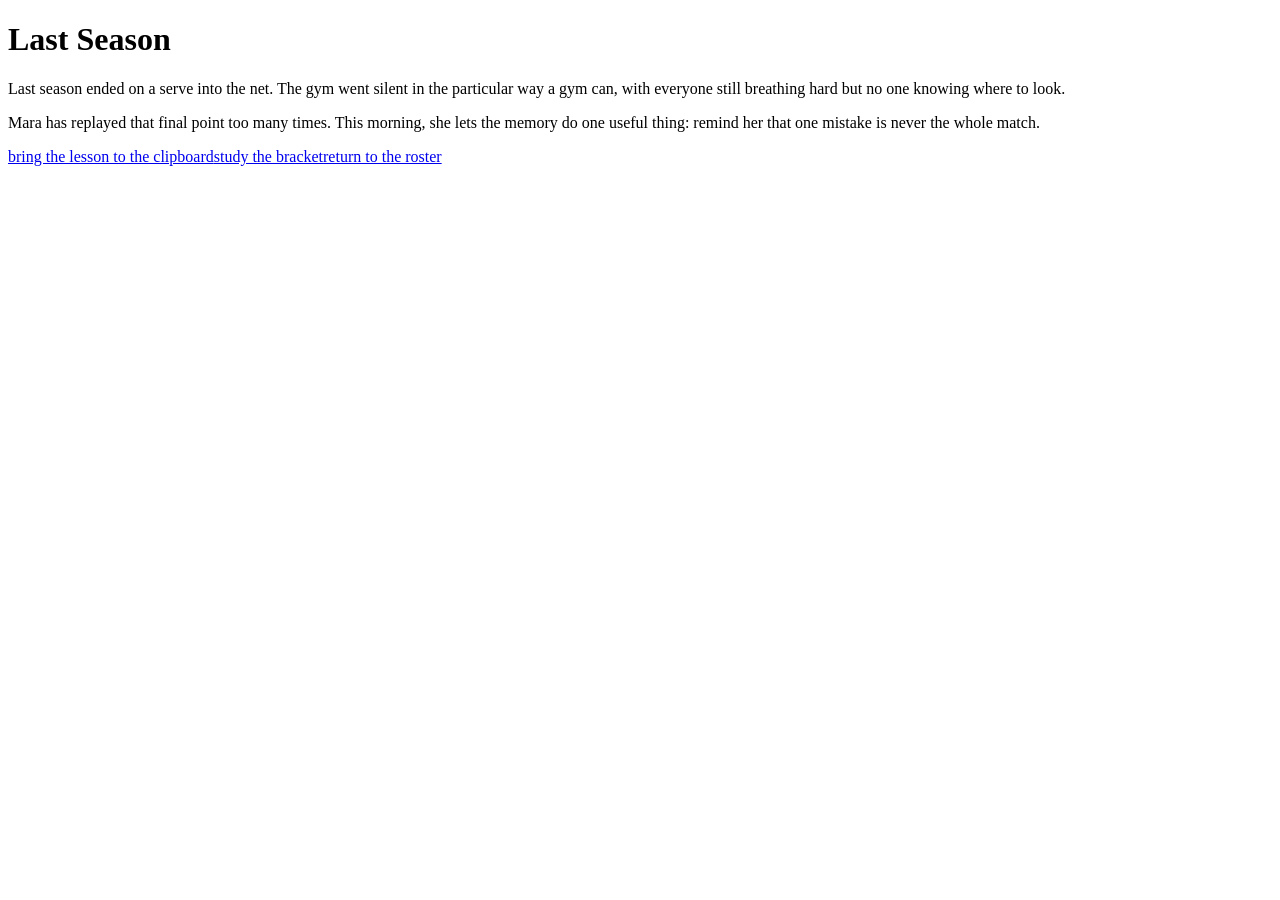
==== archive.html @ 6a3f3732 "github" ====
<!doctype html>
<link rel="stylesheet" href="style.css">
<html lang="en">
<head><meta charset="utf-8"><meta name="viewport" content="width=device-width, initial-scale=1"><title>Last Season</title><link rel="stylesheet" href="style.css"></head>
<body><main>
<h1>Last Season</h1>
<p>Last season ended on a serve into the net. The gym went silent in the particular way a gym can, with everyone still breathing hard but no one knowing where to look.</p>
<p>Mara has replayed that final point too many times. This morning, she lets the memory do one useful thing: remind her that one mistake is never the whole match.</p>
<nav><a href="table.html">bring the lesson to the clipboard</a><a href="map.html">study the bracket</a><a href="mirror.html">return to the roster</a></nav>
</main></body></html>
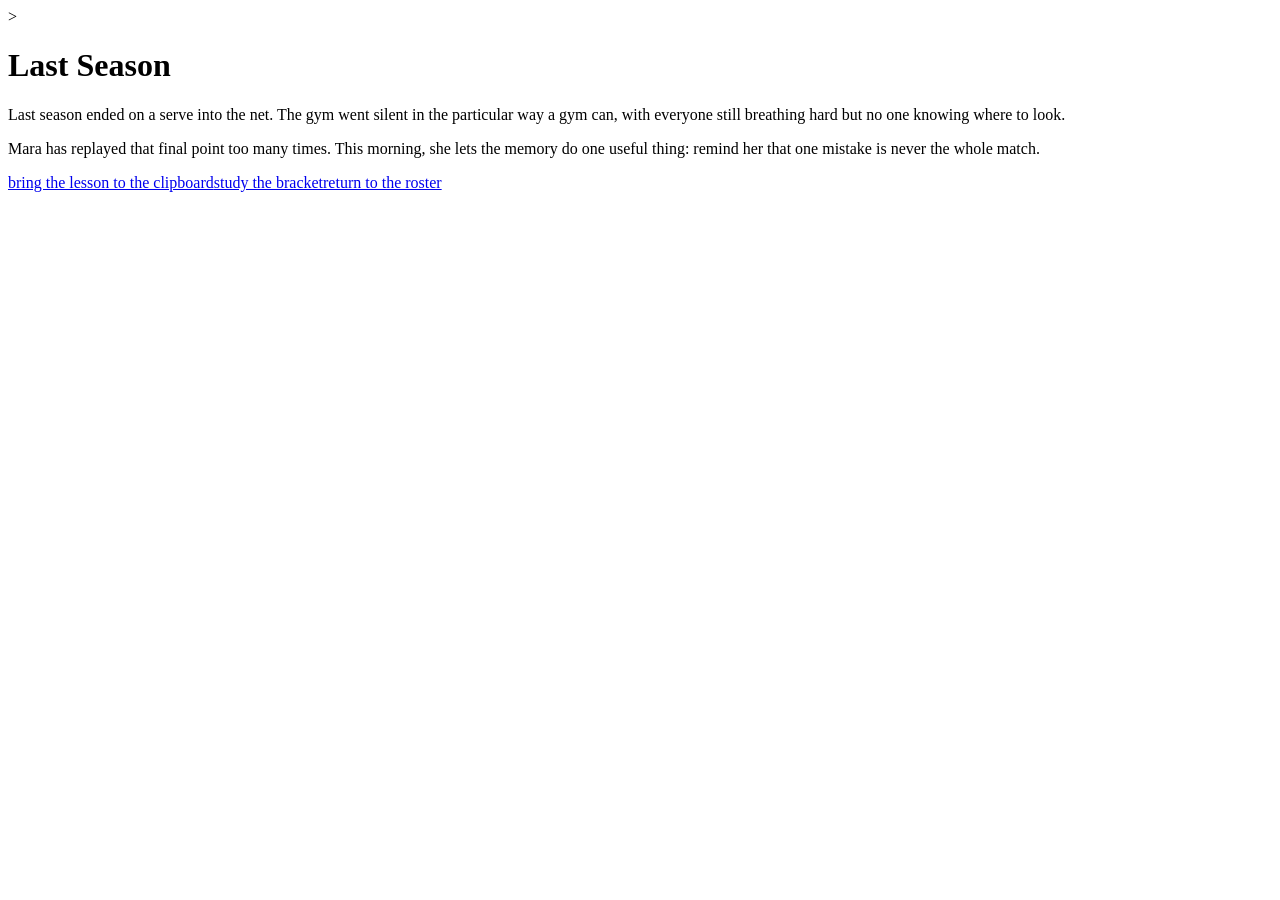
==== commit 984b1e18: "Fix stylesheet link in archive.html Updated stylesheet link to use relative path." ====
--- a/archive.html
+++ b/archive.html
@@ -1,10 +1,9 @@
 <!doctype html>
-<link rel="stylesheet" href="style.css">
 <html lang="en">
-<head><meta charset="utf-8"><meta name="viewport" content="width=device-width, initial-scale=1"><title>Last Season</title><link rel="stylesheet" href="style.css"></head>
+<head><meta charset="utf-8"><meta name="viewport" content="width=device-width, initial-scale=1"><title>Last Season</title><link rel="stylesheet" href="./style.css">></head>
 <body><main>
 <h1>Last Season</h1>
 <p>Last season ended on a serve into the net. The gym went silent in the particular way a gym can, with everyone still breathing hard but no one knowing where to look.</p>
 <p>Mara has replayed that final point too many times. This morning, she lets the memory do one useful thing: remind her that one mistake is never the whole match.</p>
 <nav><a href="table.html">bring the lesson to the clipboard</a><a href="map.html">study the bracket</a><a href="mirror.html">return to the roster</a></nav>
-</main></body></html>+</main></body></html>
